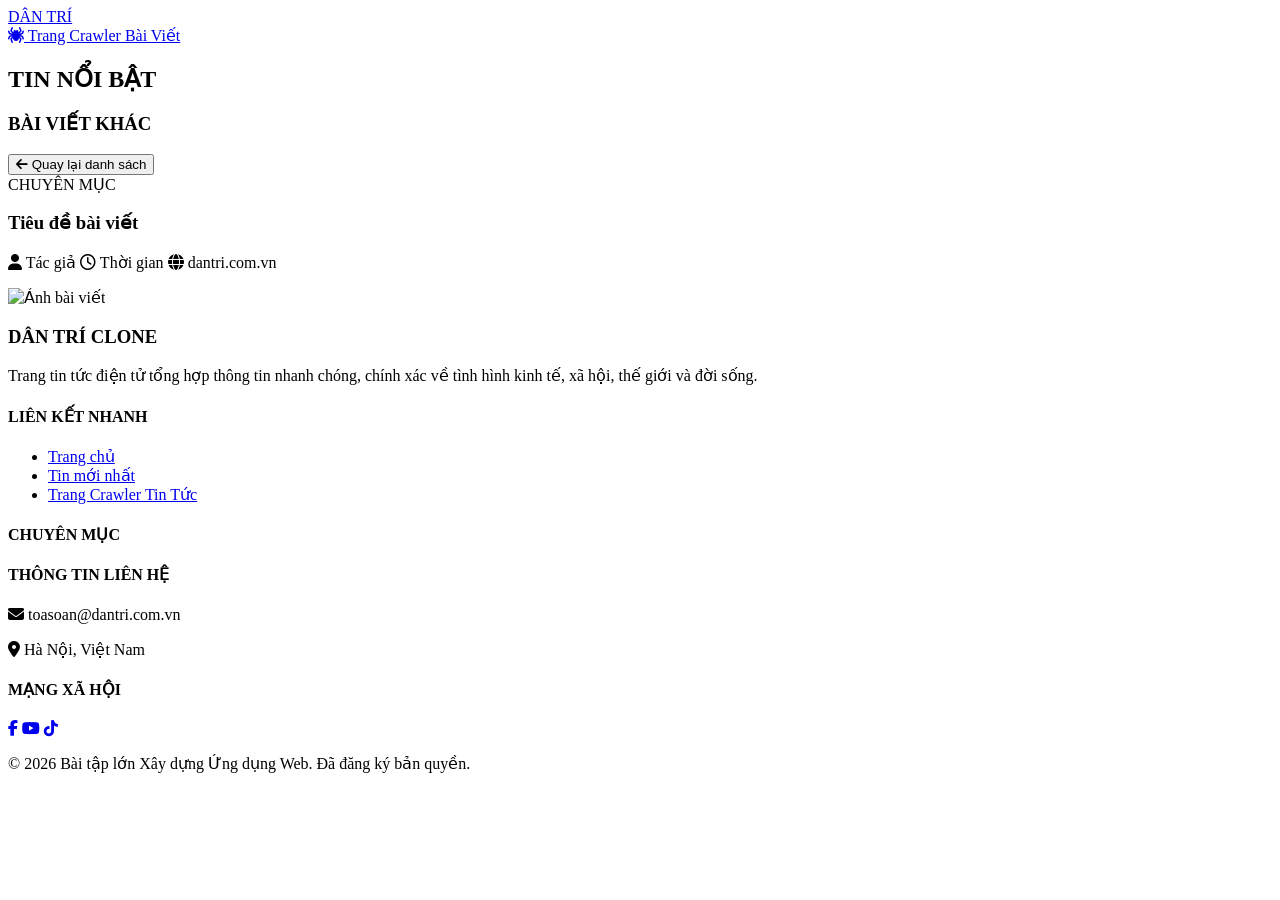
==== index.html @ 2ee2f41e "ud" ====
<!DOCTYPE html>
<html lang="vi">
<head>
  <meta charset="UTF-8">
  <meta name="viewport" content="width=device-width, initial-scale=1.0">
  <title>Trang Tin Tức Dân Trí</title>
  <link rel="stylesheet" href="style.css">
  <!-- FontAwesome Icons cho Footer và Mạng xã hội -->
  <link rel="stylesheet" href="https://cdnjs.cloudflare.com/ajax/libs/font-awesome/6.4.0/css/all.min.css">
</head>
<body>

  <!-- 1. HEADER & NAVIGATION BAR -->
  <header class="site-header">
    <div class="header-top container">
      <div class="logo">
        <a href="#" onclick="showHomeView(event)">
          <span class="logo-text">DÂN TRÍ</span>
        </a>
      </div>
      <div class="header-actions">
        <a href="crawler.html" class="btn-crawler">
          <i class="fa-solid fa-spider"></i> Trang Crawler Bài Viết
        </a>
      </div>
    </div>

    <nav class="navbar">
      <div class="container">
        <ul id="main-menu" class="menu-nav">
          <!-- Danh sách chuyên mục (Categories) sẽ được JS tự động render vào đây -->
        </ul>
      </div>
    </nav>
  </header>

  <!-- MAIN CONTENT CONTAINER -->
  <main class="main-content container">

    <!-- 2. LAYOUT DANH SÁCH BÀI VIẾT THEO CHUYÊN MỤC -->
    <section id="category-view" class="view-section">
      <div class="category-header">
        <h2 id="category-title" class="section-title">TIN NỔI BẬT</h2>
      </div>

      <!-- TOP SECTION (3 bài mới nhất: 1 bài lớn trái + 2 bài nhỏ phải) -->
      <div id="top-featured-section" class="top-section">
        <div id="featured-left" class="featured-left">
          <!-- Bài viết lớn bên trái -->
        </div>
        <div id="featured-right" class="featured-right">
          <!-- 2 bài viết nhỏ bên phải -->
        </div>
      </div>

      <!-- DANH SÁCH BÀI VIẾT CÒN LẠI (List dọc) -->
      <div class="remaining-header">
        <h3>BÀI VIẾT KHÁC</h3>
      </div>
      <div id="remaining-posts-list" class="remaining-list">
        <!-- Các bài còn lại xếp dọc sẽ render vào đây -->
      </div>
    </section>

    <!-- 3. TRANG CHI TIẾT BÀI VIẾT -->
    <section id="detail-view" class="view-section hidden">
      <button class="btn-back" onclick="backToCategoryView()">
        <i class="fa-solid fa-arrow-left"></i> Quay lại danh sách
      </button>
      <article class="article-detail">
        <div class="article-category-badge" id="detail-category">CHUYÊN MỤC</div>
        <h1 id="detail-title" class="article-title">Tiêu đề bài viết</h1>
        
        <div class="article-meta">
          <span class="article-author" id="detail-author"><i class="fa-solid fa-user"></i> Tác giả</span>
          <span class="article-time" id="detail-time"><i class="fa-regular fa-clock"></i> Thời gian</span>
          <span class="article-source" id="detail-source"><i class="fa-solid fa-globe"></i> dantri.com.vn</span>
        </div>

        <p id="detail-excerpt" class="article-excerpt-text"></p>

        <div class="article-image-container">
          <img id="detail-image" src="" alt="Ảnh bài viết">
        </div>

        <div id="detail-content" class="article-body-content">
          <!-- Nội dung chi tiết bài viết -->
        </div>
      </article>
    </section>

  </main>

  <!-- 4. FOOTER WEBSITE DA CỘT RESPONSIVE -->
  <footer class="site-footer">
    <div class="container footer-grid">
      <!-- Cột 1: Thông tin Website -->
      <div class="footer-col">
        <h3 class="footer-logo">DÂN TRÍ CLONE</h3>
        <p class="footer-desc">
          Trang tin tức điện tử tổng hợp thông tin nhanh chóng, chính xác về tình hình kinh tế, xã hội, thế giới và đời sống.
        </p>
      </div>

      <!-- Cột 2: Liên kết nhanh -->
      <div class="footer-col">
        <h4>LIÊN KẾT NHANH</h4>
        <ul class="footer-links">
          <li><a href="#" onclick="showHomeView(event)">Trang chủ</a></li>
          <li><a href="#" onclick="filterByCategory('latest')">Tin mới nhất</a></li>
          <li><a href="crawler.html">Trang Crawler Tin Tức</a></li>
        </ul>
      </div>

      <!-- Cột 3: Chuyên mục tin tức -->
      <div class="footer-col">
        <h4>CHUYÊN MỤC</h4>
        <ul class="footer-links" id="footer-categories">
          <!-- JS sẽ tự động đổ chuyên mục vào đây -->
        </ul>
      </div>

      <!-- Cột 4: Thông tin liên hệ & Mạng xã hội -->
      <div class="footer-col">
        <h4>THÔNG TIN LIÊN HỆ</h4>
        <p><i class="fa-solid fa-envelope"></i> toasoan@dantri.com.vn</p>
        <p><i class="fa-solid fa-location-dot"></i> Hà Nội, Việt Nam</p>
        
        <h4 class="social-title">MẠNG XÃ HỘI</h4>
        <div class="social-icons">
          <a href="#" class="social-icon fb"><i class="fa-brands fa-facebook-f"></i></a>
          <a href="#" class="social-icon yt"><i class="fa-brands fa-youtube"></i></a>
          <a href="#" class="social-icon tt"><i class="fa-brands fa-tiktok"></i></a>
        </div>
      </div>
    </div>

    <div class="footer-bottom">
      <div class="container">
        <p>&copy; 2026 Bài tập lớn Xây dựng Ứng dụng Web. Đã đăng ký bản quyền.</p>
      </div>
    </div>
  </footer>

  <!-- NHÚNG FILE SCRIPT JASVASCRIPT -->
  <script src="crawler.js"></script>
  <script src="app.js"></script>
</body>
</html>
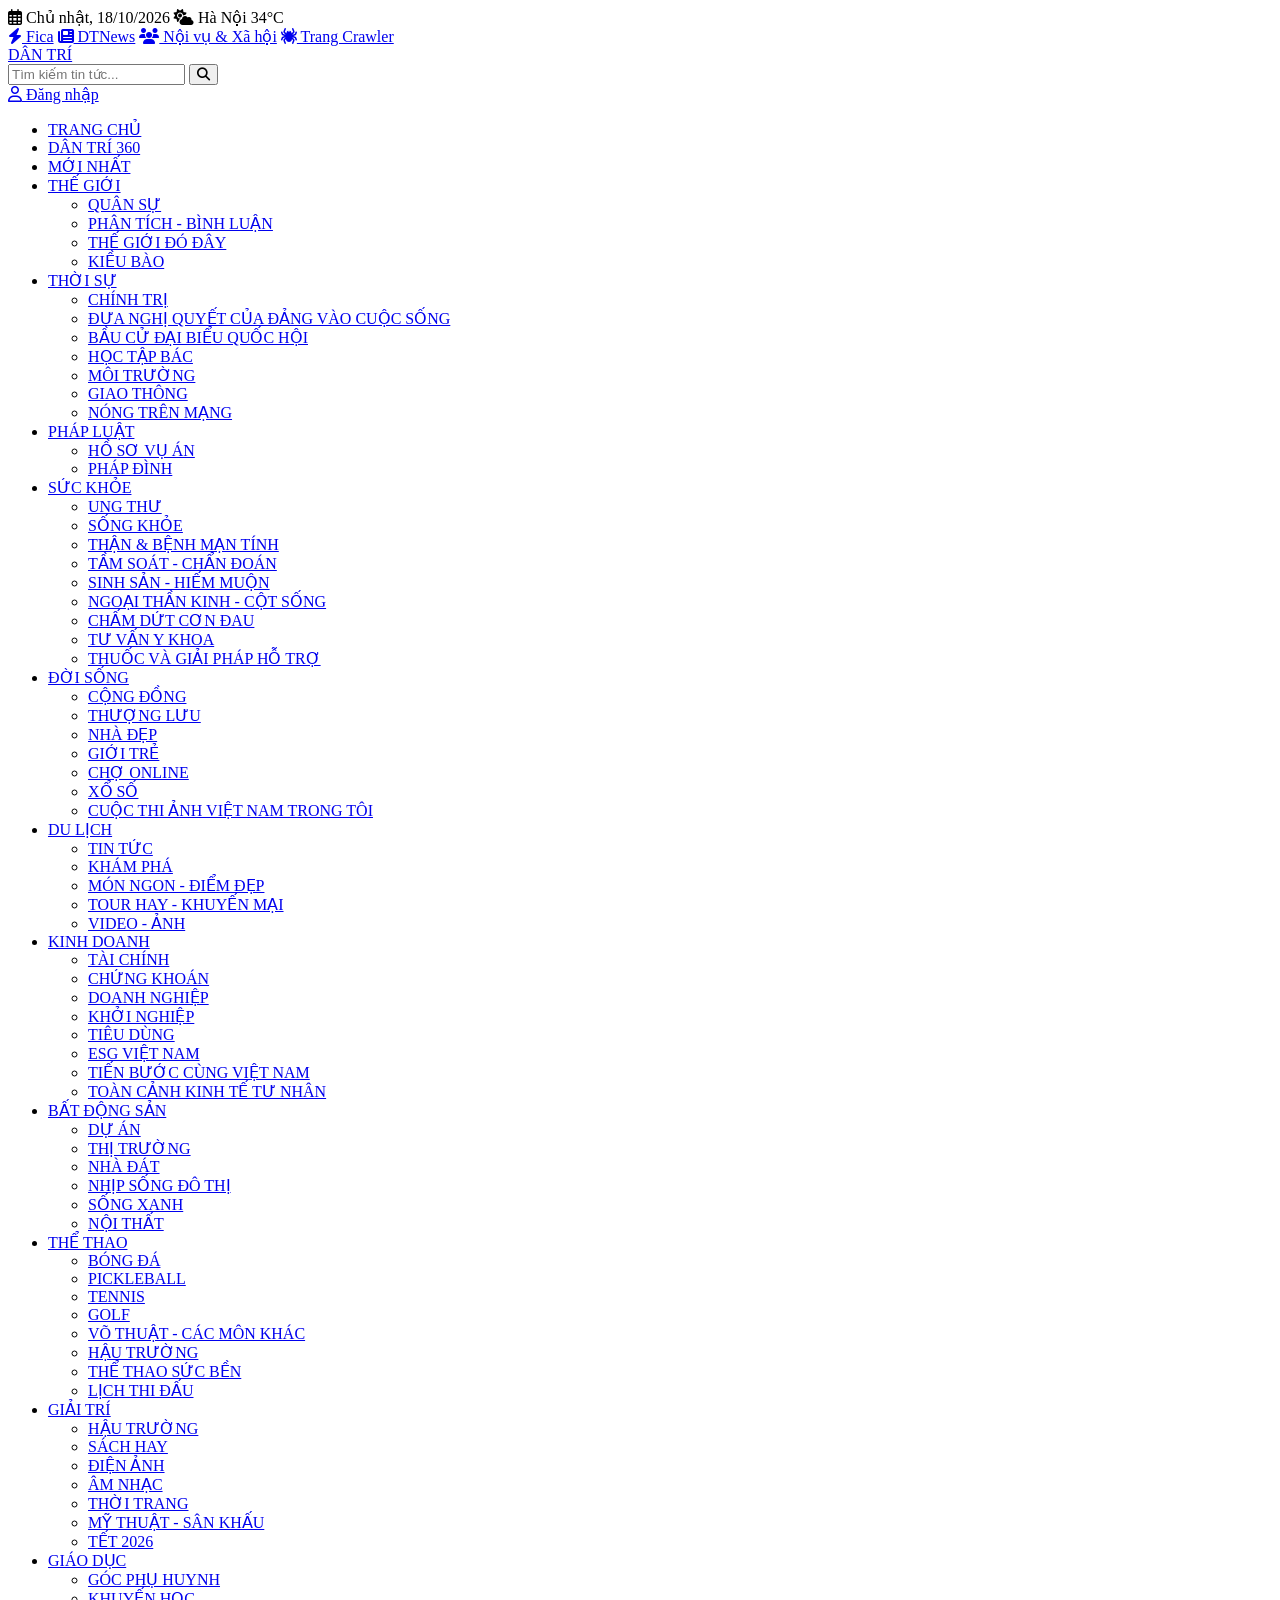
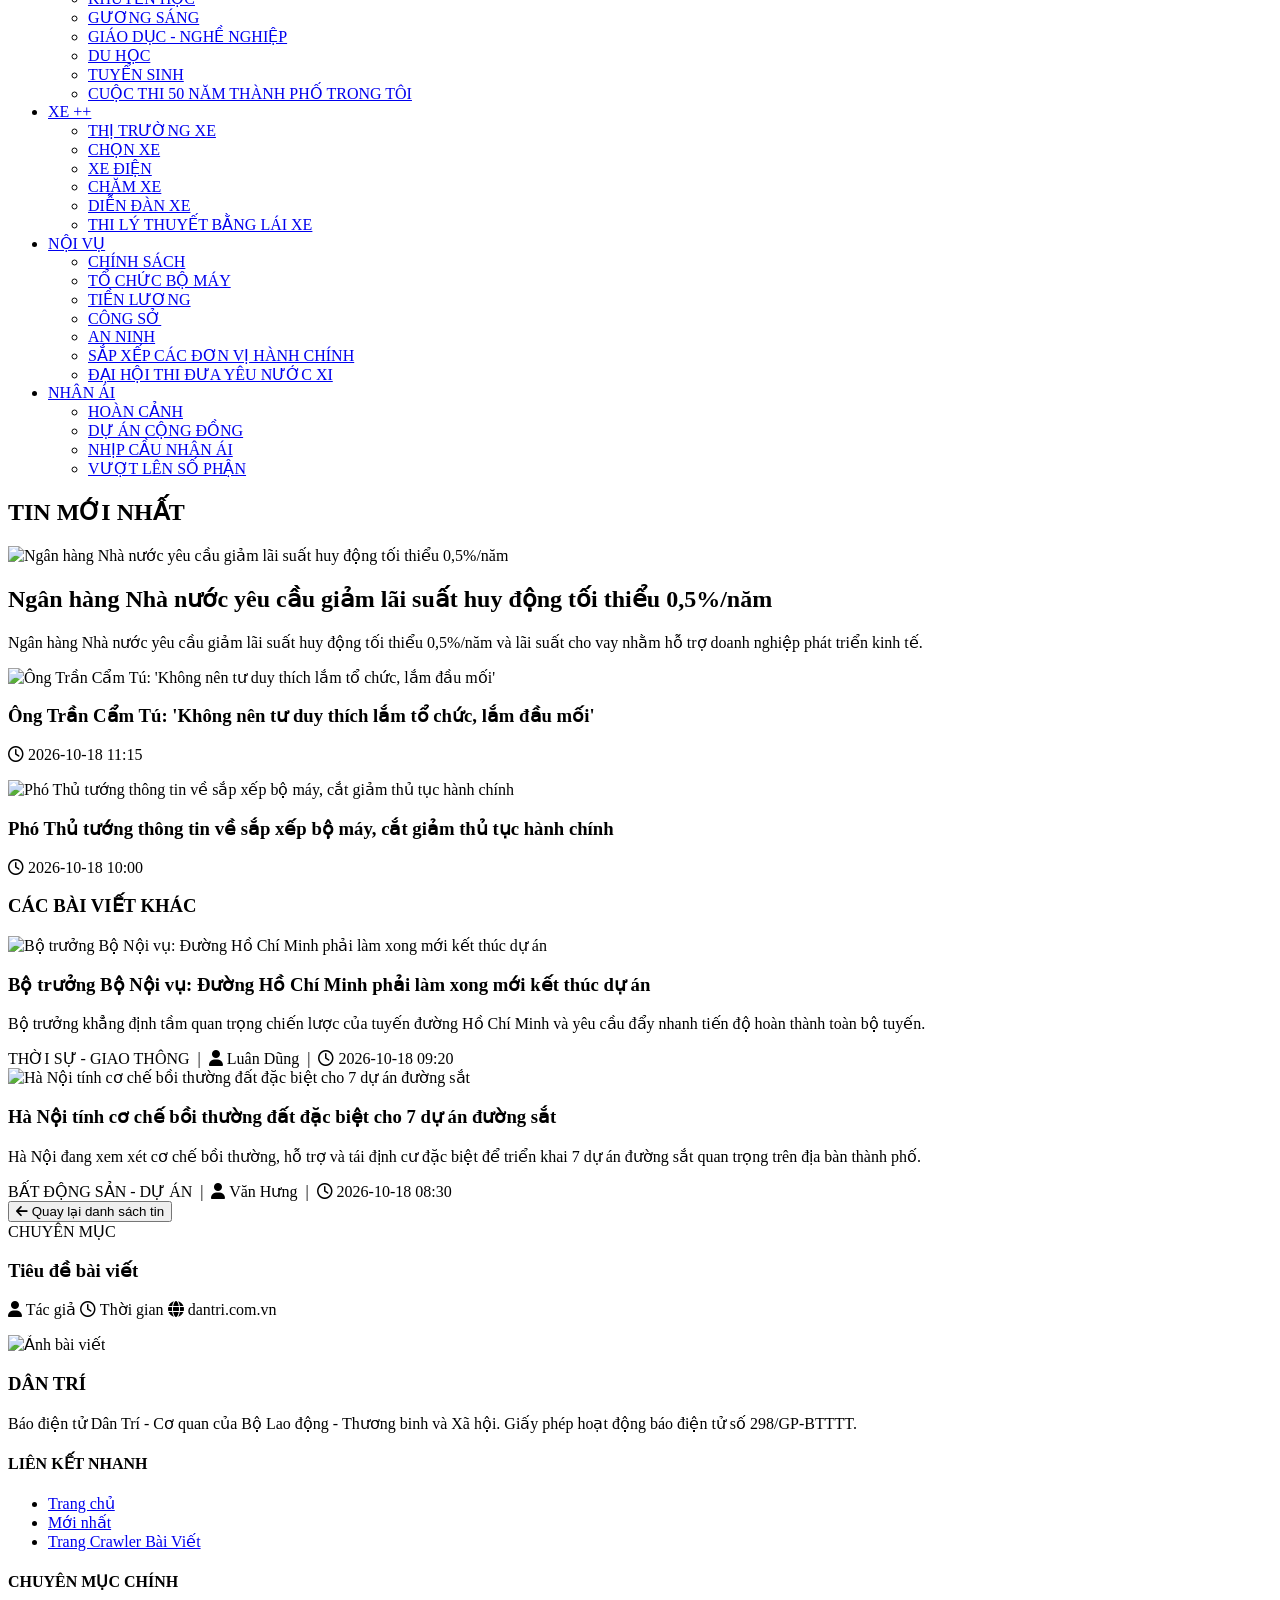
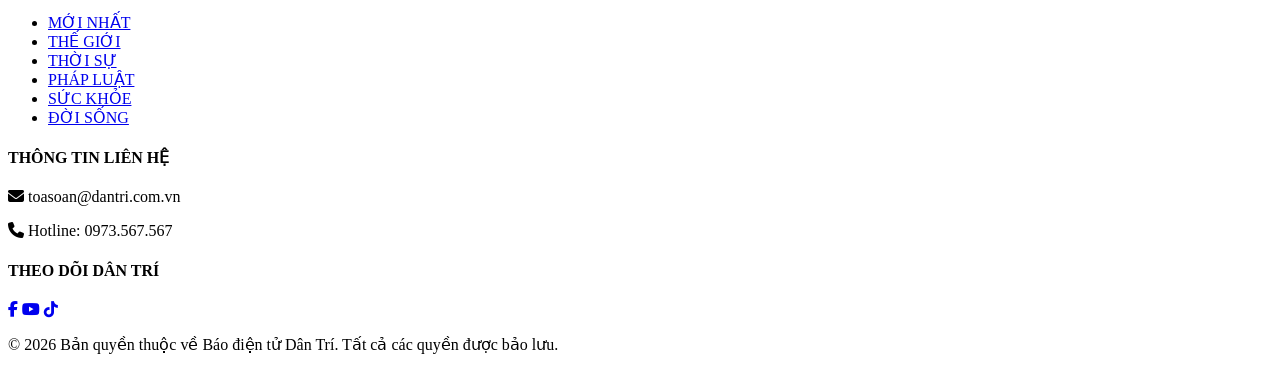
==== commit c7c8f2b0: "ud" ====
--- a/index.html
+++ b/index.html
@@ -3,47 +3,67 @@
 <head>
   <meta charset="UTF-8">
   <meta name="viewport" content="width=device-width, initial-scale=1.0">
-  <title>Trang Tin Tức Dân Trí</title>
+  <title>Dân Trí - Tin tức Việt Nam và quốc tế nóng, nhanh, cập nhật 24h</title>
   <link rel="stylesheet" href="style.css">
-  <!-- FontAwesome Icons cho Footer và Mạng xã hội -->
   <link rel="stylesheet" href="https://cdnjs.cloudflare.com/ajax/libs/font-awesome/6.4.0/css/all.min.css">
 </head>
 <body>
 
-  <!-- 1. HEADER & NAVIGATION BAR -->
+  <!-- 1. TOP UTILITY BAR (Thời tiết, Ngày tháng, Lối tắt) -->
+  <div class="top-bar">
+    <div class="container top-bar-content">
+      <div class="top-bar-left">
+        <span id="current-date" class="date-text"><i class="fa-regular fa-calendar-days"></i> Chủ nhật, 18/10/2026</span>
+        <span class="weather-text"><i class="fa-solid fa-cloud-sun"></i> Hà Nội 34°C</span>
+      </div>
+      <div class="top-bar-right">
+        <a href="#" class="top-link"><i class="fa-solid fa-bolt"></i> Fica</a>
+        <a href="#" class="top-link"><i class="fa-solid fa-newspaper"></i> DTNews</a>
+        <a href="#" class="top-link"><i class="fa-solid fa-users"></i> Nội vụ & Xã hội</a>
+        <a href="crawler.html" class="btn-crawler-top"><i class="fa-solid fa-spider"></i> Trang Crawler</a>
+      </div>
+    </div>
+  </div>
+
+  <!-- 2. MAIN HEADER (Logo, Search & Actions) -->
   <header class="site-header">
-    <div class="header-top container">
+    <div class="container header-main-content">
       <div class="logo">
         <a href="#" onclick="showHomeView(event)">
-          <span class="logo-text">DÂN TRÍ</span>
+          <span class="logo-dantri">DÂN TRÍ</span>
         </a>
       </div>
-      <div class="header-actions">
-        <a href="crawler.html" class="btn-crawler">
-          <i class="fa-solid fa-spider"></i> Trang Crawler Bài Viết
-        </a>
+
+      <!-- Ô Tìm kiếm & Tài khoản -->
+      <div class="header-search-box">
+        <div class="search-input-wrapper">
+          <input type="text" id="search-input" placeholder="Tìm kiếm tin tức..." onkeyup="handleSearch(event)">
+          <button onclick="executeSearch()"><i class="fa-solid fa-magnifying-glass"></i></button>
+        </div>
+        <a href="#" class="user-login"><i class="fa-regular fa-user"></i> Đăng nhập</a>
       </div>
     </div>
 
+    <!-- NAVIGATION BAR DÂN TRÍ -->
     <nav class="navbar">
       <div class="container">
         <ul id="main-menu" class="menu-nav">
-          <!-- Danh sách chuyên mục (Categories) sẽ được JS tự động render vào đây -->
+          <!-- Danh sách chuyên mục sẽ được render tự động từ categories.json -->
         </ul>
       </div>
     </nav>
   </header>
 
-  <!-- MAIN CONTENT CONTAINER -->
+  <!-- 3. MAIN CONTENT CONTAINER -->
   <main class="main-content container">
 
-    <!-- 2. LAYOUT DANH SÁCH BÀI VIẾT THEO CHUYÊN MỤC -->
+    <!-- LAYOUT DANH SÁCH BÀI VIẾT THEO CHUYÊN MỤC -->
     <section id="category-view" class="view-section">
       <div class="category-header">
         <h2 id="category-title" class="section-title">TIN NỔI BẬT</h2>
       </div>
 
-      <!-- TOP SECTION (3 bài mới nhất: 1 bài lớn trái + 2 bài nhỏ phải) -->
+      <!-- TOP SECTION: 3 BÀI MỚI NHẤT (1 LỚN TRÁI + 2 NHỎ PHẢI) -->
       <div id="top-featured-section" class="top-section">
         <div id="featured-left" class="featured-left">
           <!-- Bài viết lớn bên trái -->
@@ -53,19 +73,19 @@
         </div>
       </div>
 
-      <!-- DANH SÁCH BÀI VIẾT CÒN LẠI (List dọc) -->
+      <!-- DANH SÁCH BÀI VIẾT CÒN LẠI (LIST DỌC) -->
       <div class="remaining-header">
-        <h3>BÀI VIẾT KHÁC</h3>
+        <h3 class="sub-section-title">CÁC BÀI VIẾT KHÁC</h3>
       </div>
       <div id="remaining-posts-list" class="remaining-list">
-        <!-- Các bài còn lại xếp dọc sẽ render vào đây -->
+        <!-- Danh sách bài xếp dọc render tại đây -->
       </div>
     </section>
 
-    <!-- 3. TRANG CHI TIẾT BÀI VIẾT -->
+    <!-- TRANG CHI TIẾT BÀI VIẾT -->
     <section id="detail-view" class="view-section hidden">
       <button class="btn-back" onclick="backToCategoryView()">
-        <i class="fa-solid fa-arrow-left"></i> Quay lại danh sách
+        <i class="fa-solid fa-arrow-left"></i> Quay lại danh sách tin
       </button>
       <article class="article-detail">
         <div class="article-category-badge" id="detail-category">CHUYÊN MỤC</div>
@@ -91,42 +111,38 @@
 
   </main>
 
-  <!-- 4. FOOTER WEBSITE DA CỘT RESPONSIVE -->
+  <!-- 4. FOOTER WEBSITE ĐA CỘT -->
   <footer class="site-footer">
     <div class="container footer-grid">
-      <!-- Cột 1: Thông tin Website -->
       <div class="footer-col">
-        <h3 class="footer-logo">DÂN TRÍ CLONE</h3>
+        <h3 class="footer-logo">DÂN TRÍ</h3>
         <p class="footer-desc">
-          Trang tin tức điện tử tổng hợp thông tin nhanh chóng, chính xác về tình hình kinh tế, xã hội, thế giới và đời sống.
+          Báo điện tử Dân Trí - Cơ quan của Bộ Lao động - Thương binh và Xã hội. Giấy phép hoạt động báo điện tử số 298/GP-BTTTT.
         </p>
       </div>
 
-      <!-- Cột 2: Liên kết nhanh -->
       <div class="footer-col">
         <h4>LIÊN KẾT NHANH</h4>
         <ul class="footer-links">
           <li><a href="#" onclick="showHomeView(event)">Trang chủ</a></li>
-          <li><a href="#" onclick="filterByCategory('latest')">Tin mới nhất</a></li>
-          <li><a href="crawler.html">Trang Crawler Tin Tức</a></li>
+          <li><a href="#" onclick="filterByCategory('latest')">Mới nhất</a></li>
+          <li><a href="crawler.html">Trang Crawler Bài Viết</a></li>
         </ul>
       </div>
 
-      <!-- Cột 3: Chuyên mục tin tức -->
       <div class="footer-col">
-        <h4>CHUYÊN MỤC</h4>
+        <h4>CHUYÊN MỤC CHÍNH</h4>
         <ul class="footer-links" id="footer-categories">
-          <!-- JS sẽ tự động đổ chuyên mục vào đây -->
+          <!-- Tự động load từ JS -->
         </ul>
       </div>
 
-      <!-- Cột 4: Thông tin liên hệ & Mạng xã hội -->
       <div class="footer-col">
         <h4>THÔNG TIN LIÊN HỆ</h4>
         <p><i class="fa-solid fa-envelope"></i> toasoan@dantri.com.vn</p>
-        <p><i class="fa-solid fa-location-dot"></i> Hà Nội, Việt Nam</p>
+        <p><i class="fa-solid fa-phone"></i> Hotline: 0973.567.567</p>
         
-        <h4 class="social-title">MẠNG XÃ HỘI</h4>
+        <h4 class="social-title">THEO DÕI DÂN TRÍ</h4>
         <div class="social-icons">
           <a href="#" class="social-icon fb"><i class="fa-brands fa-facebook-f"></i></a>
           <a href="#" class="social-icon yt"><i class="fa-brands fa-youtube"></i></a>
@@ -137,12 +153,11 @@
 
     <div class="footer-bottom">
       <div class="container">
-        <p>&copy; 2026 Bài tập lớn Xây dựng Ứng dụng Web. Đã đăng ký bản quyền.</p>
+        <p>&copy; 2026 Bản quyền thuộc về Báo điện tử Dân Trí. Tất cả các quyền được bảo lưu.</p>
       </div>
     </div>
   </footer>
 
-  <!-- NHÚNG FILE SCRIPT JASVASCRIPT -->
   <script src="crawler.js"></script>
   <script src="app.js"></script>
 </body>
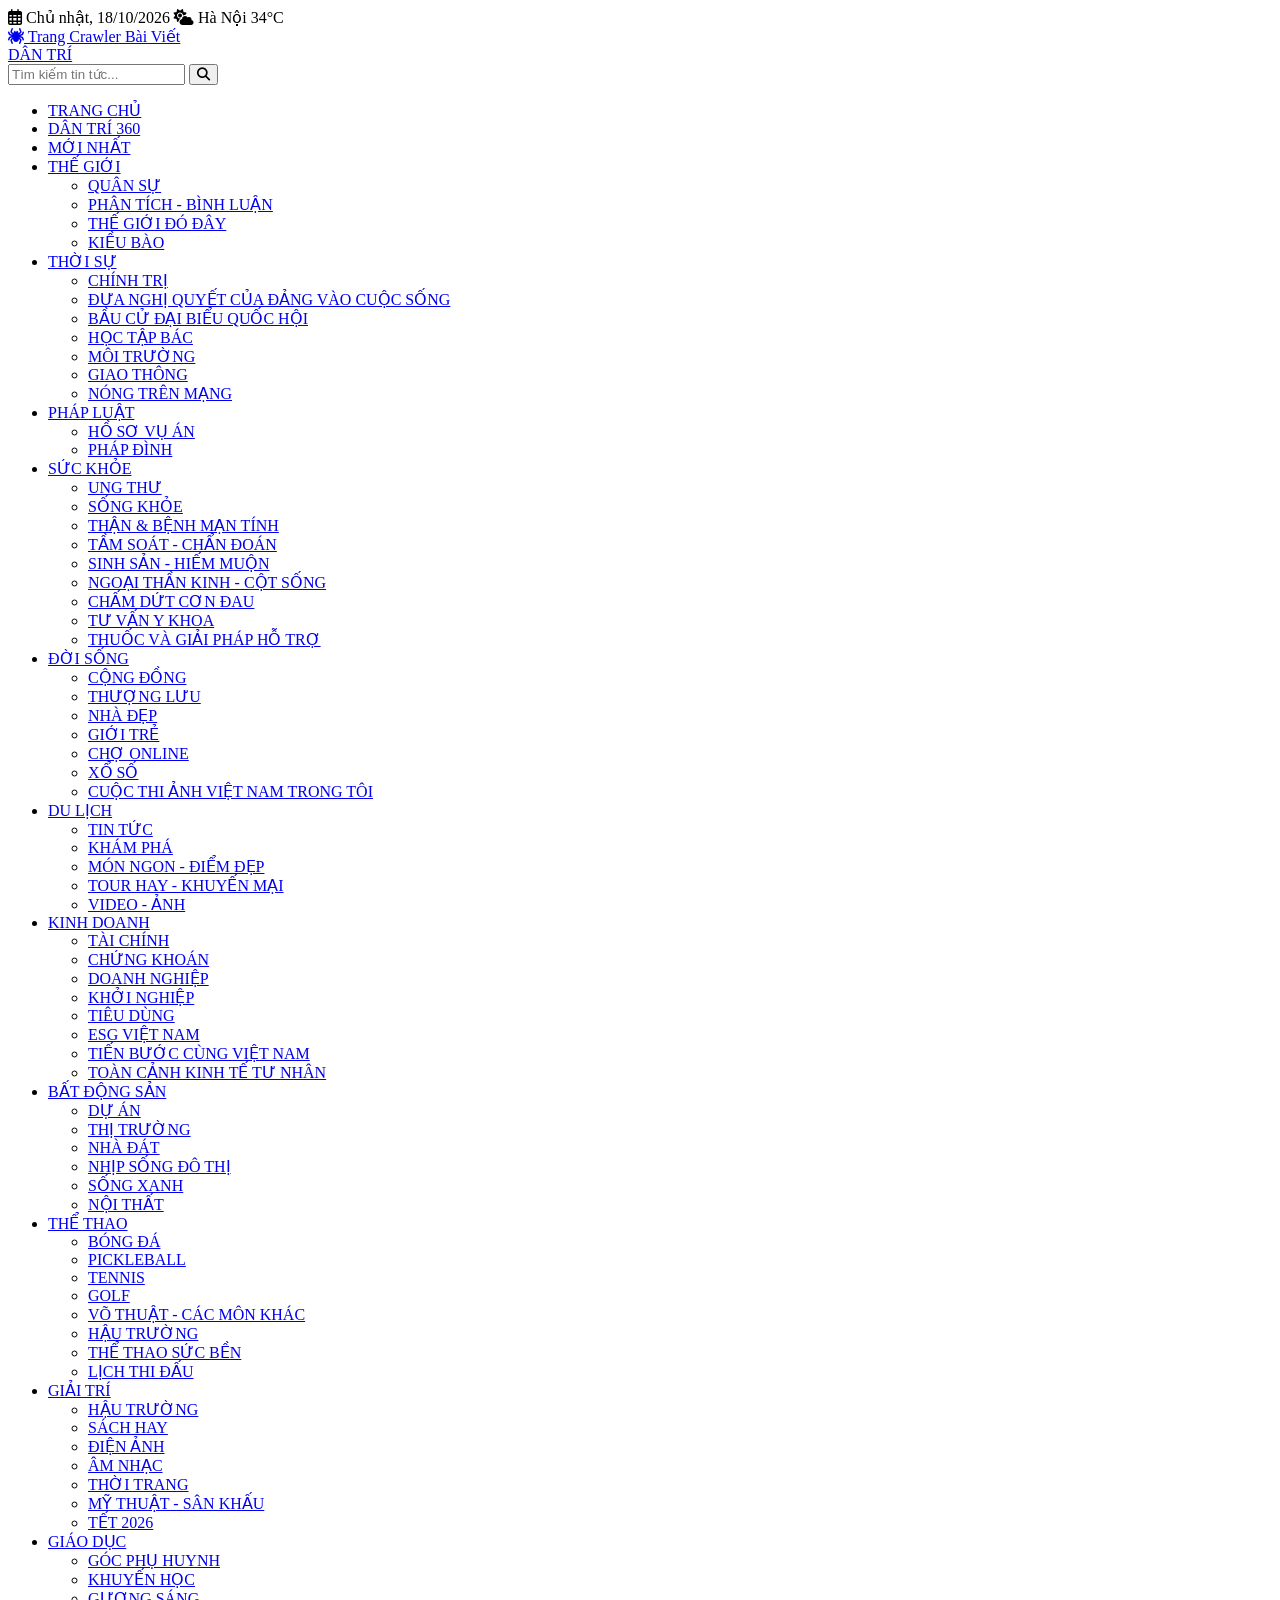
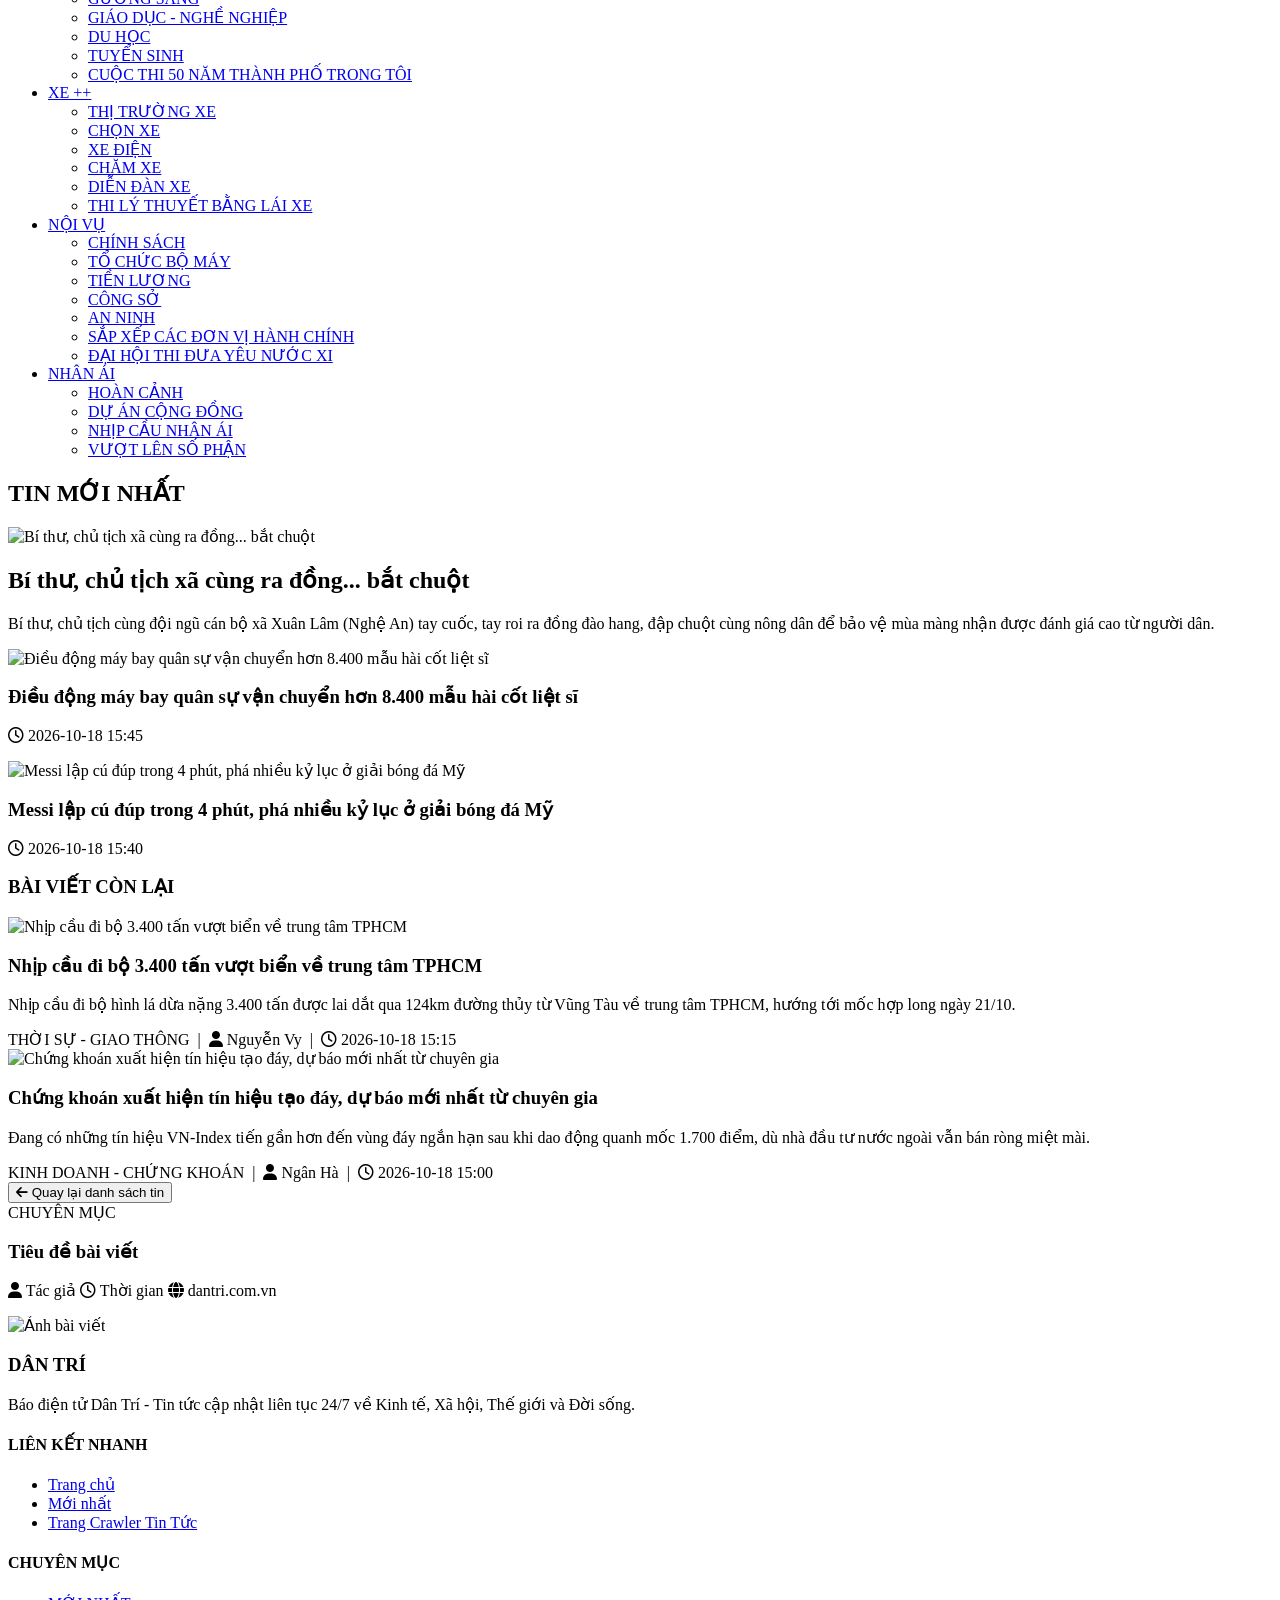
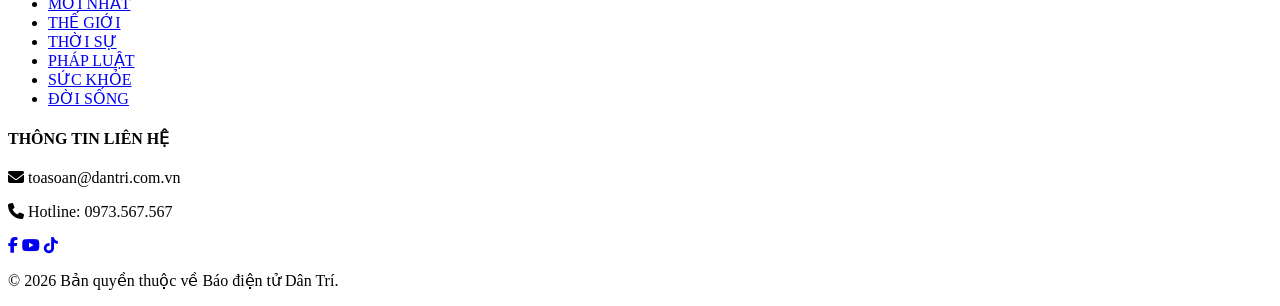
==== commit d74416c5: "ud" ====
--- a/index.html
+++ b/index.html
@@ -3,29 +3,26 @@
 <head>
   <meta charset="UTF-8">
   <meta name="viewport" content="width=device-width, initial-scale=1.0">
-  <title>Dân Trí - Tin tức Việt Nam và quốc tế nóng, nhanh, cập nhật 24h</title>
+  <title>Dân Trí - Báo điện tử Tin tức Việt Nam và Quốc tế</title>
   <link rel="stylesheet" href="style.css">
   <link rel="stylesheet" href="https://cdnjs.cloudflare.com/ajax/libs/font-awesome/6.4.0/css/all.min.css">
 </head>
 <body>
 
-  <!-- 1. TOP UTILITY BAR (Thời tiết, Ngày tháng, Lối tắt) -->
+  <!-- UTILITY TOP BAR -->
   <div class="top-bar">
     <div class="container top-bar-content">
       <div class="top-bar-left">
-        <span id="current-date" class="date-text"><i class="fa-regular fa-calendar-days"></i> Chủ nhật, 18/10/2026</span>
+        <span class="date-text"><i class="fa-regular fa-calendar-days"></i> Chủ nhật, 18/10/2026</span>
         <span class="weather-text"><i class="fa-solid fa-cloud-sun"></i> Hà Nội 34°C</span>
       </div>
       <div class="top-bar-right">
-        <a href="#" class="top-link"><i class="fa-solid fa-bolt"></i> Fica</a>
-        <a href="#" class="top-link"><i class="fa-solid fa-newspaper"></i> DTNews</a>
-        <a href="#" class="top-link"><i class="fa-solid fa-users"></i> Nội vụ & Xã hội</a>
-        <a href="crawler.html" class="btn-crawler-top"><i class="fa-solid fa-spider"></i> Trang Crawler</a>
+        <a href="crawler.html" class="btn-crawler-top"><i class="fa-solid fa-spider"></i> Trang Crawler Bài Viết</a>
       </div>
     </div>
   </div>
 
-  <!-- 2. MAIN HEADER (Logo, Search & Actions) -->
+  <!-- SITE HEADER -->
   <header class="site-header">
     <div class="container header-main-content">
       <div class="logo">
@@ -34,75 +31,81 @@
         </a>
       </div>
 
-      <!-- Ô Tìm kiếm & Tài khoản -->
       <div class="header-search-box">
         <div class="search-input-wrapper">
           <input type="text" id="search-input" placeholder="Tìm kiếm tin tức..." onkeyup="handleSearch(event)">
           <button onclick="executeSearch()"><i class="fa-solid fa-magnifying-glass"></i></button>
         </div>
-        <a href="#" class="user-login"><i class="fa-regular fa-user"></i> Đăng nhập</a>
       </div>
     </div>
 
-    <!-- NAVIGATION BAR DÂN TRÍ -->
+    <!-- NAVIGATION BAR -->
     <nav class="navbar">
       <div class="container">
         <ul id="main-menu" class="menu-nav">
-          <!-- Danh sách chuyên mục sẽ được render tự động từ categories.json -->
+          <!-- Dynamic Categories Rendered from JS -->
         </ul>
       </div>
     </nav>
   </header>
 
-  <!-- 3. MAIN CONTENT CONTAINER -->
+  <!-- MAIN CONTENT CONTAINER -->
   <main class="main-content container">
 
-    <!-- LAYOUT DANH SÁCH BÀI VIẾT THEO CHUYÊN MỤC -->
+    <!-- 1. GIAO DIỆN DANH SÁCH BÀI VIẾT THEO CHUYÊN MỤC -->
     <section id="category-view" class="view-section">
       <div class="category-header">
         <h2 id="category-title" class="section-title">TIN NỔI BẬT</h2>
       </div>
 
-      <!-- TOP SECTION: 3 BÀI MỚI NHẤT (1 LỚN TRÁI + 2 NHỎ PHẢI) -->
+      <!-- TOP SECTION: 3 BÀI MỚI NHẤT (1 LỚN BÊN TRÁI + 2 NHỎ BÊN PHẢI) -->
       <div id="top-featured-section" class="top-section">
         <div id="featured-left" class="featured-left">
-          <!-- Bài viết lớn bên trái -->
+          <!-- Featured Large Post Render Here -->
         </div>
         <div id="featured-right" class="featured-right">
-          <!-- 2 bài viết nhỏ bên phải -->
+          <!-- 2 Small Featured Posts Render Here -->
         </div>
       </div>
 
-      <!-- DANH SÁCH BÀI VIẾT CÒN LẠI (LIST DỌC) -->
+      <!-- DANH SÁCH CÁC BÀI VIẾT CÒN LẠI (LIST DỌC) -->
       <div class="remaining-header">
-        <h3 class="sub-section-title">CÁC BÀI VIẾT KHÁC</h3>
+        <h3 class="sub-section-title">BÀI VIẾT CÒN LẠI</h3>
       </div>
       <div id="remaining-posts-list" class="remaining-list">
-        <!-- Danh sách bài xếp dọc render tại đây -->
+        <!-- Vertical List Posts Render Here -->
       </div>
     </section>
 
-    <!-- TRANG CHI TIẾT BÀI VIẾT -->
+    <!-- 2. GIAO DIỆN TRANG CHI TIẾT BÀI VIẾT (ĐẦY ĐỦ 6 THÀNH PHẦN YÊU CẦU) -->
     <section id="detail-view" class="view-section hidden">
       <button class="btn-back" onclick="backToCategoryView()">
         <i class="fa-solid fa-arrow-left"></i> Quay lại danh sách tin
       </button>
+
       <article class="article-detail">
+        <!-- 1. CHUYÊN MỤC -->
         <div class="article-category-badge" id="detail-category">CHUYÊN MỤC</div>
+
+        <!-- 2. TIÊU ĐỀ -->
         <h1 id="detail-title" class="article-title">Tiêu đề bài viết</h1>
-        
+
+        <!-- 3. TÁC GIẢ, 4. THỜI GIAN ĐĂNG, NGUỒN -->
         <div class="article-meta">
           <span class="article-author" id="detail-author"><i class="fa-solid fa-user"></i> Tác giả</span>
           <span class="article-time" id="detail-time"><i class="fa-regular fa-clock"></i> Thời gian</span>
           <span class="article-source" id="detail-source"><i class="fa-solid fa-globe"></i> dantri.com.vn</span>
         </div>
 
+        <!-- TÓM TẮT SAPO -->
         <p id="detail-excerpt" class="article-excerpt-text"></p>
 
-        <div class="article-image-container">
+        <!-- 5. ẢNH BÀI VIẾT -->
+        <div class="article-image-container" id="detail-image-wrapper">
           <img id="detail-image" src="" alt="Ảnh bài viết">
         </div>
 
+        <!-- 6. NỘI DUNG CHI TIẾT -->
         <div id="detail-content" class="article-body-content">
           <!-- Nội dung chi tiết bài viết -->
         </div>
@@ -111,13 +114,13 @@
 
   </main>
 
-  <!-- 4. FOOTER WEBSITE ĐA CỘT -->
+  <!-- SITE FOOTER -->
   <footer class="site-footer">
     <div class="container footer-grid">
       <div class="footer-col">
         <h3 class="footer-logo">DÂN TRÍ</h3>
         <p class="footer-desc">
-          Báo điện tử Dân Trí - Cơ quan của Bộ Lao động - Thương binh và Xã hội. Giấy phép hoạt động báo điện tử số 298/GP-BTTTT.
+          Báo điện tử Dân Trí - Tin tức cập nhật liên tục 24/7 về Kinh tế, Xã hội, Thế giới và Đời sống.
         </p>
       </div>
 
@@ -126,14 +129,14 @@
         <ul class="footer-links">
           <li><a href="#" onclick="showHomeView(event)">Trang chủ</a></li>
           <li><a href="#" onclick="filterByCategory('latest')">Mới nhất</a></li>
-          <li><a href="crawler.html">Trang Crawler Bài Viết</a></li>
+          <li><a href="crawler.html">Trang Crawler Tin Tức</a></li>
         </ul>
       </div>
 
       <div class="footer-col">
-        <h4>CHUYÊN MỤC CHÍNH</h4>
+        <h4>CHUYÊN MỤC</h4>
         <ul class="footer-links" id="footer-categories">
-          <!-- Tự động load từ JS -->
+          <!-- Dynamic Footer Categories -->
         </ul>
       </div>
 
@@ -141,19 +144,17 @@
         <h4>THÔNG TIN LIÊN HỆ</h4>
         <p><i class="fa-solid fa-envelope"></i> toasoan@dantri.com.vn</p>
         <p><i class="fa-solid fa-phone"></i> Hotline: 0973.567.567</p>
-        
-        <h4 class="social-title">THEO DÕI DÂN TRÍ</h4>
         <div class="social-icons">
-          <a href="#" class="social-icon fb"><i class="fa-brands fa-facebook-f"></i></a>
-          <a href="#" class="social-icon yt"><i class="fa-brands fa-youtube"></i></a>
-          <a href="#" class="social-icon tt"><i class="fa-brands fa-tiktok"></i></a>
+          <a href="#" class="social-icon"><i class="fa-brands fa-facebook-f"></i></a>
+          <a href="#" class="social-icon"><i class="fa-brands fa-youtube"></i></a>
+          <a href="#" class="social-icon"><i class="fa-brands fa-tiktok"></i></a>
         </div>
       </div>
     </div>
 
     <div class="footer-bottom">
       <div class="container">
-        <p>&copy; 2026 Bản quyền thuộc về Báo điện tử Dân Trí. Tất cả các quyền được bảo lưu.</p>
+        <p>&copy; 2026 Bản quyền thuộc về Báo điện tử Dân Trí.</p>
       </div>
     </div>
   </footer>
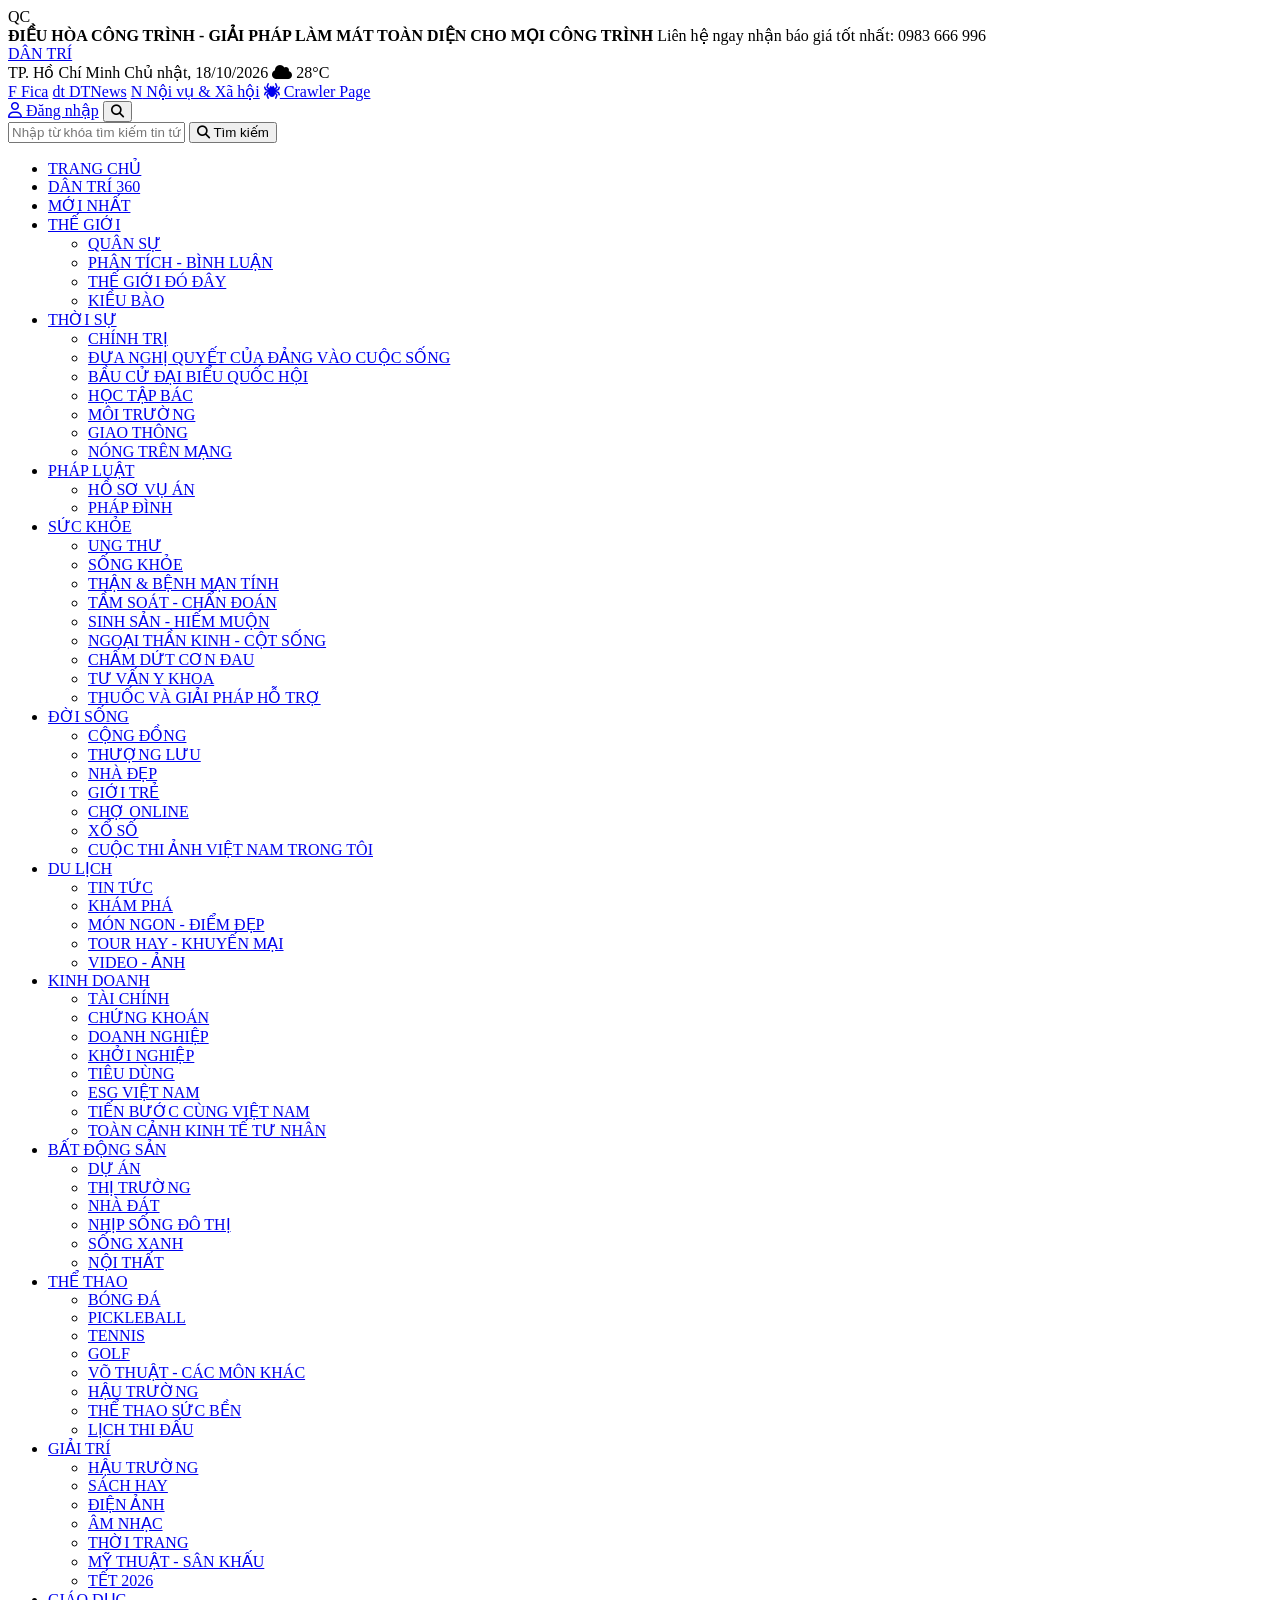
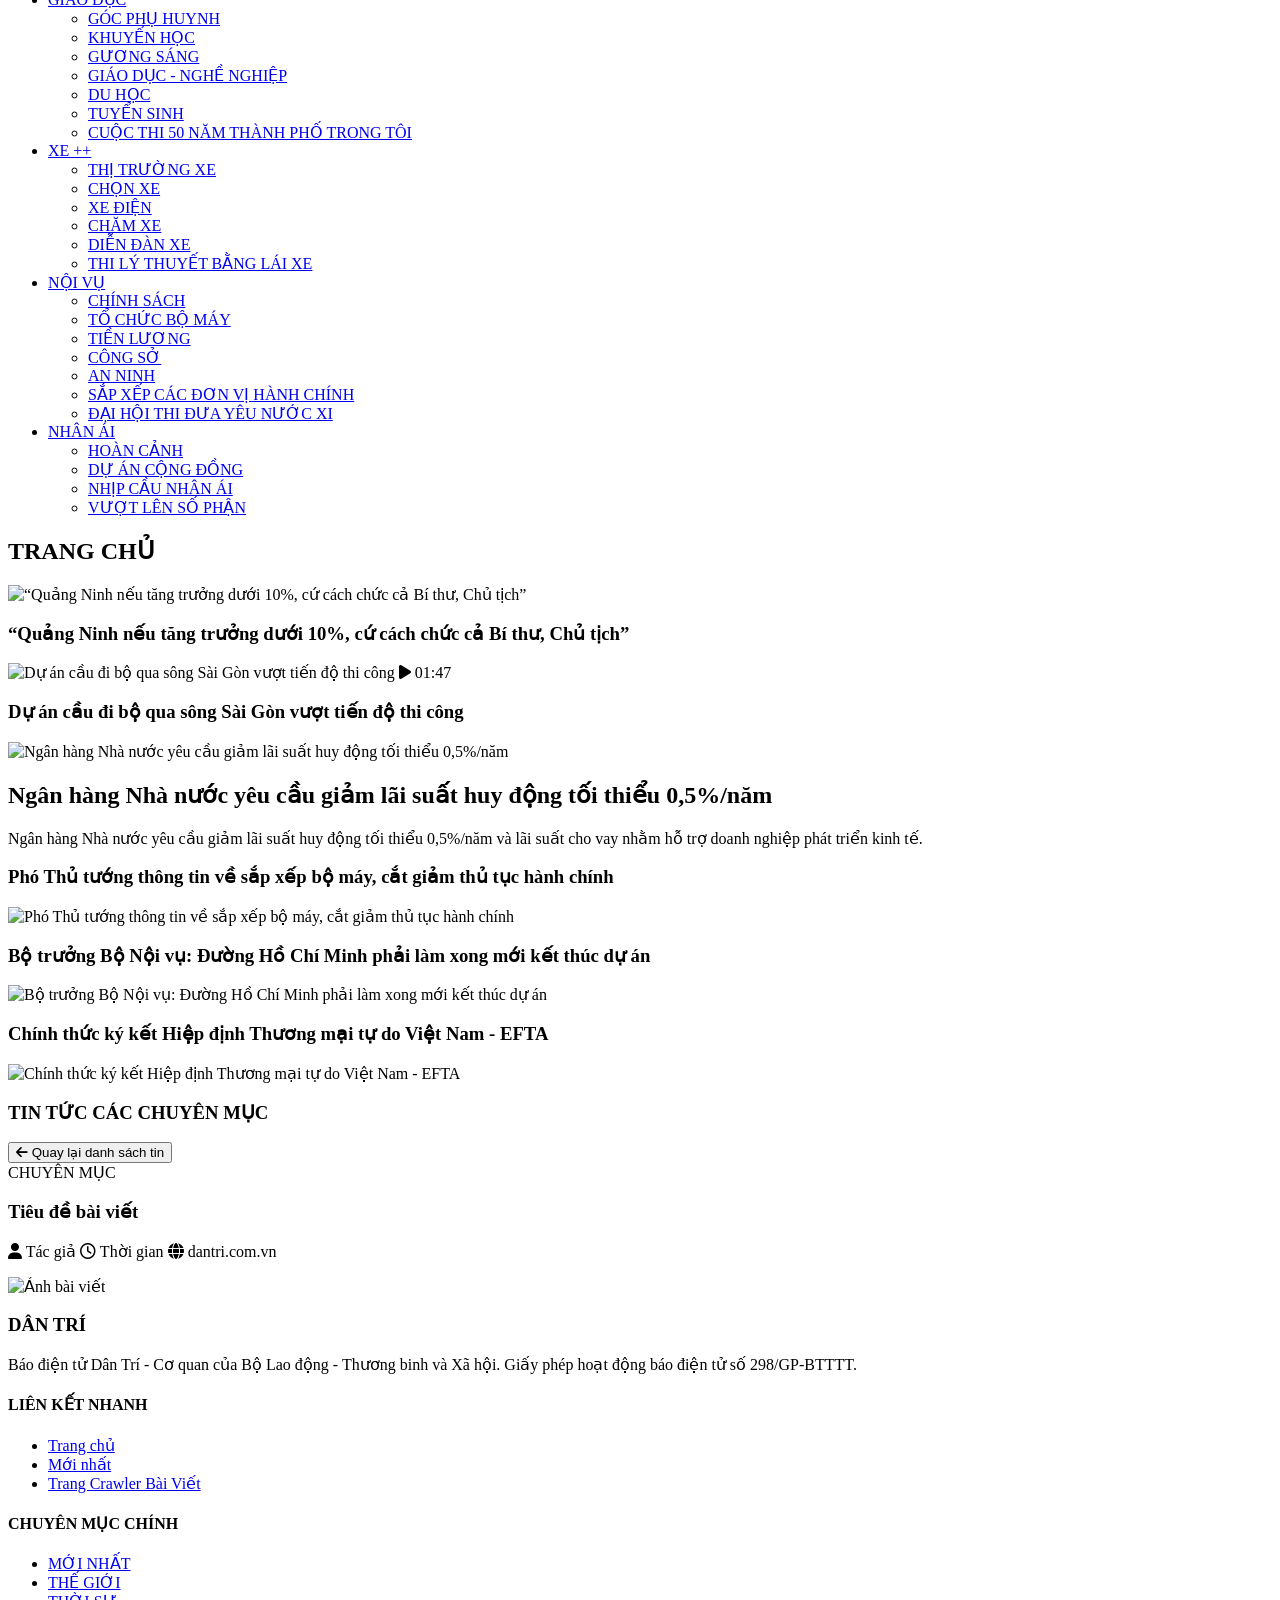
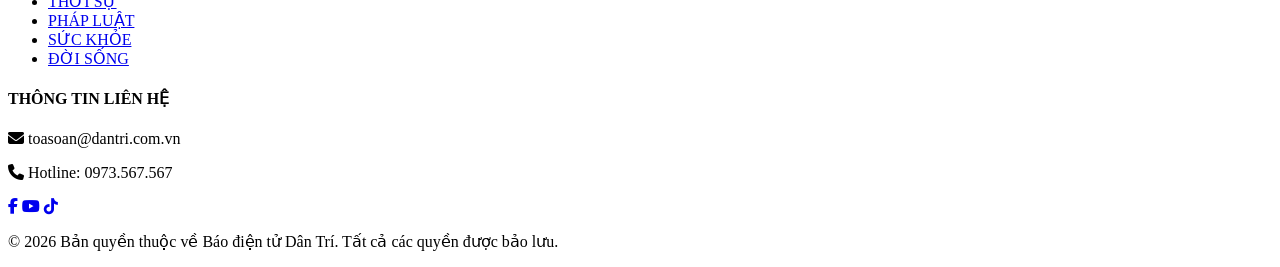
==== commit c31cefee: "ud" ====
--- a/index.html
+++ b/index.html
@@ -3,47 +3,66 @@
 <head>
   <meta charset="UTF-8">
   <meta name="viewport" content="width=device-width, initial-scale=1.0">
-  <title>Dân Trí - Báo điện tử Tin tức Việt Nam và Quốc tế</title>
+  <!-- Thẻ bắt buộc giúp hình ảnh Dân Trí hiển thị 100% không bị server chặn 403 -->
+  <meta name="referrer" content="no-referrer">
+  <title>Tin tức Việt Nam và quốc tế nóng, nhanh, cập nhật 24h | Báo Dân Trí</title>
   <link rel="stylesheet" href="style.css">
   <link rel="stylesheet" href="https://cdnjs.cloudflare.com/ajax/libs/font-awesome/6.4.0/css/all.min.css">
 </head>
 <body>
 
-  <!-- UTILITY TOP BAR -->
-  <div class="top-bar">
-    <div class="container top-bar-content">
-      <div class="top-bar-left">
-        <span class="date-text"><i class="fa-regular fa-calendar-days"></i> Chủ nhật, 18/10/2026</span>
-        <span class="weather-text"><i class="fa-solid fa-cloud-sun"></i> Hà Nội 34°C</span>
-      </div>
-      <div class="top-bar-right">
-        <a href="crawler.html" class="btn-crawler-top"><i class="fa-solid fa-spider"></i> Trang Crawler Bài Viết</a>
+  <!-- BANNER QUẢNG CÁO TRÊN CÙNG CHUẨN DÂN TRÍ -->
+  <div class="top-banner-ad container">
+    <div class="banner-inner">
+      <span class="ad-tag">QC</span>
+      <div class="ad-content">
+        <strong>ĐIỀU HÒA CÔNG TRÌNH - GIẢI PHÁP LÀM MÁT TOÀN DIỆN CHO MỌI CÔNG TRÌNH</strong>
+        <span>Liên hệ ngay nhận báo giá tốt nhất: 0983 666 996</span>
       </div>
     </div>
   </div>
 
-  <!-- SITE HEADER -->
+  <!-- HEADER UTILITY BAR -->
   <header class="site-header">
-    <div class="container header-main-content">
-      <div class="logo">
-        <a href="#" onclick="showHomeView(event)">
+    <div class="container header-top-bar">
+      <div class="header-logo-group">
+        <a href="#" onclick="showHomeView(event)" class="logo-link">
           <span class="logo-dantri">DÂN TRÍ</span>
         </a>
       </div>
 
-      <div class="header-search-box">
-        <div class="search-input-wrapper">
-          <input type="text" id="search-input" placeholder="Tìm kiếm tin tức..." onkeyup="handleSearch(event)">
-          <button onclick="executeSearch()"><i class="fa-solid fa-magnifying-glass"></i></button>
-        </div>
+      <div class="header-info-location">
+        <span class="location-name">TP. Hồ Chí Minh</span>
+        <span class="date-today">Chủ nhật, 18/10/2026</span>
+        <span class="weather-temp"><i class="fa-solid fa-cloud"></i> 28°C</span>
+      </div>
+
+      <div class="header-quick-links">
+        <a href="#" class="quick-link fica"><span class="badge fica">F</span> Fica</a>
+        <a href="#" class="quick-link dtnews"><span class="badge dtnews">dt</span> DTNews</a>
+        <a href="#" class="quick-link noivu"><span class="badge noivu">N</span> Nội vụ & Xã hội</a>
+        <a href="crawler.html" class="btn-crawler-link"><i class="fa-solid fa-spider"></i> Crawler Page</a>
+      </div>
+
+      <div class="header-user-actions">
+        <a href="#" class="login-btn"><i class="fa-regular fa-user"></i> Đăng nhập</a>
+        <button class="search-trigger-btn" onclick="toggleSearchBox()"><i class="fa-solid fa-magnifying-glass"></i></button>
       </div>
     </div>
 
-    <!-- NAVIGATION BAR -->
+    <!-- Ô TÌM KIẾM ẨN/HIỆN -->
+    <div id="search-box-container" class="container search-box-hidden">
+      <div class="search-input-group">
+        <input type="text" id="search-input" placeholder="Nhập từ khóa tìm kiếm tin tức..." onkeyup="handleSearch(event)">
+        <button onclick="executeSearch()"><i class="fa-solid fa-magnifying-glass"></i> Tìm kiếm</button>
+      </div>
+    </div>
+
+    <!-- THANH MENU NẰM NGANG (NAVBAR) -->
     <nav class="navbar">
       <div class="container">
         <ul id="main-menu" class="menu-nav">
-          <!-- Dynamic Categories Rendered from JS -->
+          <!-- Danh sách chuyên mục chính sẽ tự động Render từ categories.json -->
         </ul>
       </div>
     </nav>
@@ -52,29 +71,29 @@
   <!-- MAIN CONTENT CONTAINER -->
   <main class="main-content container">
 
-    <!-- 1. GIAO DIỆN DANH SÁCH BÀI VIẾT THEO CHUYÊN MỤC -->
+    <!-- 1. GIAO DIỆN TRANG CHỦ & DANH SÁCH BÀI VIẾT THEO CHUYÊN MỤC -->
     <section id="category-view" class="view-section">
       <div class="category-header">
         <h2 id="category-title" class="section-title">TIN NỔI BẬT</h2>
       </div>
 
-      <!-- TOP SECTION: 3 BÀI MỚI NHẤT (1 LỚN BÊN TRÁI + 2 NHỎ BÊN PHẢI) -->
-      <div id="top-featured-section" class="top-section">
-        <div id="featured-left" class="featured-left">
-          <!-- Featured Large Post Render Here -->
-        </div>
-        <div id="featured-right" class="featured-right">
-          <!-- 2 Small Featured Posts Render Here -->
-        </div>
+      <!-- LAYOUT BÀI VIẾT TRANG CHỦ CHUẨN ĐÚNG MẪU DÂN TRÍ 18/10/2026 -->
+      <div id="top-featured-section" class="top-section-home">
+        <!-- Cột trái (Bài Quảng Ninh & Video cầu đi bộ) -->
+        <div id="featured-left" class="home-col-left"></div>
+
+        <!-- Cột giữa (Bài viết lớn Ngân hàng Nhà nước) -->
+        <div id="featured-center" class="home-col-center"></div>
+
+        <!-- Cột phải (Danh sách các bài viết Phó Thủ Tướng, Bộ Trưởng...) -->
+        <div id="featured-right" class="home-col-right"></div>
       </div>
 
-      <!-- DANH SÁCH CÁC BÀI VIẾT CÒN LẠI (LIST DỌC) -->
+      <!-- DANH SÁCH BÀI VIẾT CÒN LẠI (LIST DỌC) -->
       <div class="remaining-header">
-        <h3 class="sub-section-title">BÀI VIẾT CÒN LẠI</h3>
+        <h3 class="sub-section-title">TIN TỨC CÁC CHUYÊN MỤC</h3>
       </div>
-      <div id="remaining-posts-list" class="remaining-list">
-        <!-- Vertical List Posts Render Here -->
-      </div>
+      <div id="remaining-posts-list" class="remaining-list"></div>
     </section>
 
     <!-- 2. GIAO DIỆN TRANG CHI TIẾT BÀI VIẾT (ĐẦY ĐỦ 6 THÀNH PHẦN YÊU CẦU) -->
@@ -102,25 +121,23 @@
 
         <!-- 5. ẢNH BÀI VIẾT -->
         <div class="article-image-container" id="detail-image-wrapper">
-          <img id="detail-image" src="" alt="Ảnh bài viết">
+          <img id="detail-image" src="" alt="Ảnh bài viết" referrerpolicy="no-referrer">
         </div>
 
         <!-- 6. NỘI DUNG CHI TIẾT -->
-        <div id="detail-content" class="article-body-content">
-          <!-- Nội dung chi tiết bài viết -->
-        </div>
+        <div id="detail-content" class="article-body-content"></div>
       </article>
     </section>
 
   </main>
 
-  <!-- SITE FOOTER -->
+  <!-- FOOTER DÂN TRÍ -->
   <footer class="site-footer">
     <div class="container footer-grid">
       <div class="footer-col">
         <h3 class="footer-logo">DÂN TRÍ</h3>
         <p class="footer-desc">
-          Báo điện tử Dân Trí - Tin tức cập nhật liên tục 24/7 về Kinh tế, Xã hội, Thế giới và Đời sống.
+          Báo điện tử Dân Trí - Cơ quan của Bộ Lao động - Thương binh và Xã hội. Giấy phép hoạt động báo điện tử số 298/GP-BTTTT.
         </p>
       </div>
 
@@ -129,15 +146,13 @@
         <ul class="footer-links">
           <li><a href="#" onclick="showHomeView(event)">Trang chủ</a></li>
           <li><a href="#" onclick="filterByCategory('latest')">Mới nhất</a></li>
-          <li><a href="crawler.html">Trang Crawler Tin Tức</a></li>
+          <li><a href="crawler.html">Trang Crawler Bài Viết</a></li>
         </ul>
       </div>
 
       <div class="footer-col">
-        <h4>CHUYÊN MỤC</h4>
-        <ul class="footer-links" id="footer-categories">
-          <!-- Dynamic Footer Categories -->
-        </ul>
+        <h4>CHUYÊN MỤC CHÍNH</h4>
+        <ul class="footer-links" id="footer-categories"></ul>
       </div>
 
       <div class="footer-col">
@@ -154,7 +169,7 @@
 
     <div class="footer-bottom">
       <div class="container">
-        <p>&copy; 2026 Bản quyền thuộc về Báo điện tử Dân Trí.</p>
+        <p>&copy; 2026 Bản quyền thuộc về Báo điện tử Dân Trí. Tất cả các quyền được bảo lưu.</p>
       </div>
     </div>
   </footer>
